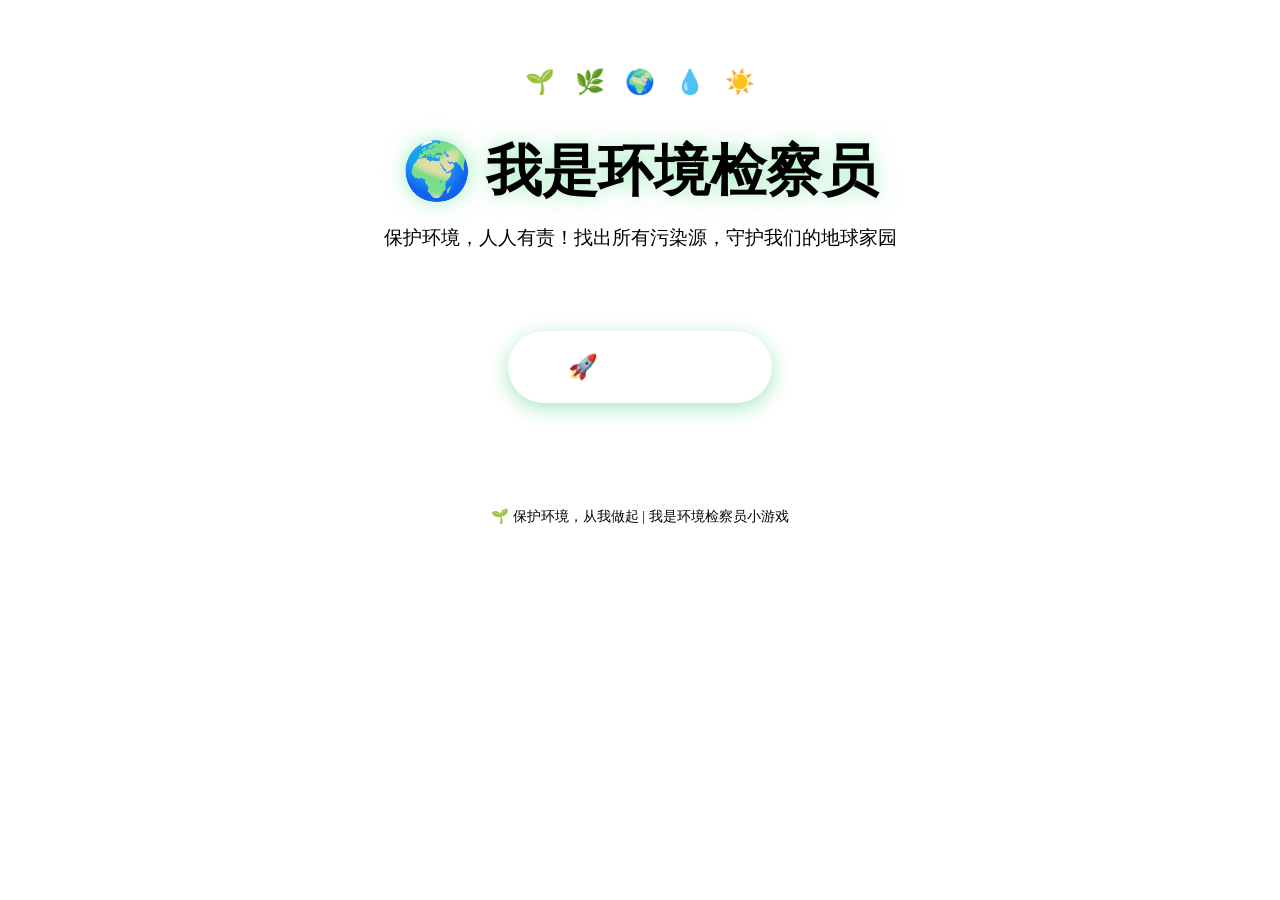
==== index.html @ c5d927b6 "Add files via upload" ====
<!DOCTYPE html>
<html lang="zh-CN">
<head>
    <meta charset="UTF-8">
    <meta name="viewport" content="width=device-width, initial-scale=1.0, maximum-scale=1.0, user-scalable=no">
    <title>我是环境检察员</title>
    <link rel="stylesheet" href="css/common.css">
    <style>
        .game-header {
            text-align: center;
            padding: 60px 20px 40px;
            animation: slideUp 0.8s ease-out;
        }

        .game-title {
            font-size: clamp(2rem, 8vw, 3.5rem);
            color: var(--color-primary);
            text-shadow: 0 0 20px rgba(74, 222, 128, 0.5);
            margin-bottom: 15px;
            animation: glow 2s ease-in-out infinite alternate;
        }

        .game-subtitle {
            font-size: clamp(0.8rem, 3vw, 1.2rem);
            color: var(--color-text-secondary);
            max-width: 600px;
            margin: 0 auto;
        }

        .start-section {
            text-align: center;
            padding: 40px 20px calc(60px + env(safe-area-inset-bottom));
            animation: slideUp 0.8s ease-out 0.2s both;
            margin-bottom: auto;
        }

        .btn-group {
            display: flex;
            flex-direction: column;
            gap: 15px;
            align-items: center;
        }

        #startBtn {
            background: linear-gradient(135deg, var(--color-primary) 0%, var(--color-primary-dark) 100%);
            color: white;
            border: none;
            padding: 20px 60px;
            font-size: clamp(1rem, 4vw, 1.5rem);
            font-weight: bold;
            border-radius: 50px;
            cursor: pointer;
            transition: all 0.3s;
            box-shadow: 0 5px 20px rgba(34, 197, 94, 0.4);
            text-transform: uppercase;
            letter-spacing: 2px;
            display: inline-flex;
            align-items: center;
            gap: 10px;
        }

        #startBtn:hover {
            transform: scale(1.05);
            box-shadow: 0 10px 30px rgba(34, 197, 94, 0.6);
        }

        #startBtn:active {
            transform: scale(0.98);
        }

        #fullscreenBtn {
            background: linear-gradient(135deg, #667eea 0%, #764ba2 100%);
            color: white;
            border: none;
            padding: 12px 30px;
            font-size: 1rem;
            font-weight: bold;
            border-radius: 25px;
            cursor: pointer;
            transition: all 0.3s;
            box-shadow: 0 3px 10px rgba(102, 126, 234, 0.3);
        }

        #fullscreenBtn:hover {
            transform: scale(1.05);
        }

        .game-footer {
            text-align: center;
            padding: 30px;
            color: var(--color-text-muted);
            font-size: 0.9rem;
            animation: slideUp 0.8s ease-out 0.4s both;
        }

        .eco-icons {
            display: flex;
            justify-content: center;
            gap: 20px;
            margin-bottom: 20px;
            font-size: 1.5rem;
        }

        .eco-icons span {
            animation: bounce 1s infinite;
        }

        .eco-icons span:nth-child(1) { animation-delay: 0s; }
        .eco-icons span:nth-child(2) { animation-delay: 0.1s; }
        .eco-icons span:nth-child(3) { animation-delay: 0.2s; }
        .eco-icons span:nth-child(4) { animation-delay: 0.3s; }
        .eco-icons span:nth-child(5) { animation-delay: 0.4s; }

        @keyframes bounce {
            0%, 100% { transform: translateY(0); }
            50% { transform: translateY(-10px); }
        }

        @keyframes slideUp {
            from {
                opacity: 0;
                transform: translateY(30px);
            }
            to {
                opacity: 1;
                transform: translateY(0);
            }
        }

        @keyframes glow {
            from { text-shadow: 0 0 20px rgba(74, 222, 128, 0.5); }
            to { text-shadow: 0 0 40px rgba(74, 222, 128, 0.8); }
        }

        @media (max-width: 768px) {
            .game-header {
                padding: 20px 10px 10px;
            }

            .start-section {
                padding: 15px 10px 60px;
            }

            #startBtn {
                padding: 12px 30px;
                font-size: 1rem;
            }

            #fullscreenBtn {
                padding: 10px 20px;
                font-size: 0.9rem;
            }

            .game-footer {
                padding: 10px;
                font-size: 0.7rem;
            }

            .eco-icons {
                gap: 10px;
                font-size: 1rem;
                margin-bottom: 10px;
            }

            .game-title {
                margin-bottom: 8px;
            }

            .game-subtitle {
                margin-bottom: 10px;
            }
        }

        /* 横屏模式优化 */
        @media (orientation: landscape) and (max-height: 500px) {
            .game-header {
                padding: 10px 20px 5px;
            }

            .game-title {
                font-size: clamp(1.5rem, 6vw, 2rem);
                margin-bottom: 5px;
            }

            .game-subtitle {
                display: none;
            }

            .eco-icons {
                margin-bottom: 5px;
                font-size: 0.9rem;
            }

            .start-section {
                padding: 10px 20px 50px;
            }

            .btn-group {
                gap: 10px;
            }

            #startBtn {
                padding: 8px 25px;
                font-size: 0.9rem;
            }

            #fullscreenBtn {
                padding: 6px 15px;
                font-size: 0.8rem;
            }

            .game-footer {
                padding: 5px;
                font-size: 0.6rem;
            }
        }
    </style>
</head>
<body>
    <div class="container safe-area-content">
        <header class="game-header">
            <div class="eco-icons">
                <span>🌱</span>
                <span>🌿</span>
                <span>🌍</span>
                <span>💧</span>
                <span>☀️</span>
            </div>
            <h1 class="game-title">🌍 我是环境检察员</h1>
            <p class="game-subtitle">保护环境，人人有责！找出所有污染源，守护我们的地球家园</p>
        </header>

        <div class="start-section">
            <div class="btn-group">
                <button id="startBtn">🚀 开始游戏</button>
            </div>
        </div>

        <footer class="game-footer">
            <p>🌱 保护环境，从我做起 | 我是环境检察员小游戏</p>
        </footer>
    </div>

    <script src="js/common.js"></script>
    <script>
        function startGame(e) {
            if (e) {
                e.stopPropagation();
                e.preventDefault();
            }
            window.location.href = 'levels.html';
        }
        
        document.addEventListener('DOMContentLoaded', () => {
            const startBtn = document.getElementById('startBtn');
            startBtn.addEventListener('click', startGame);
            startBtn.addEventListener('touchend', startGame);
        });
    </script>
</body>
</html>
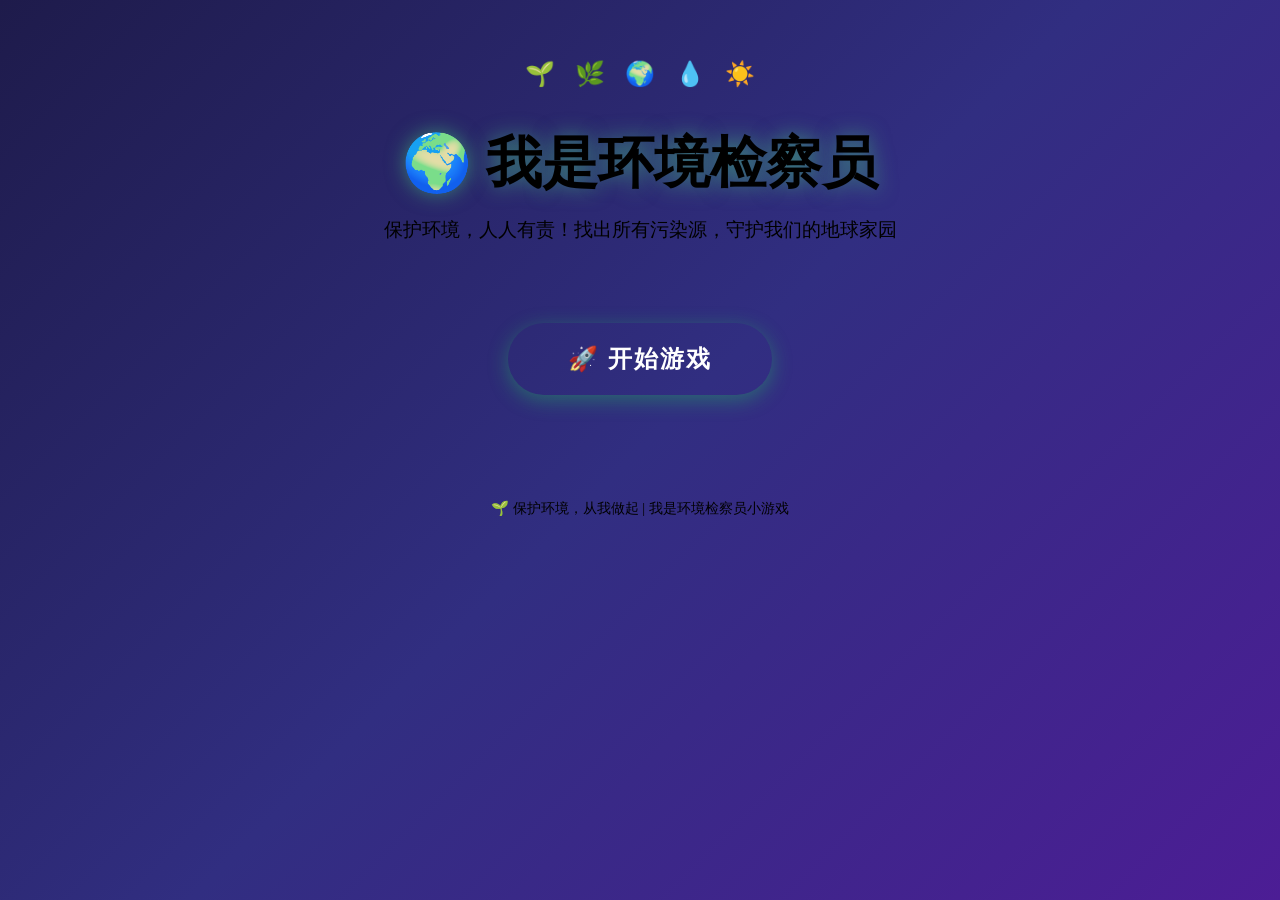
==== commit 76df702d: "Add files via upload" ====
--- a/index.html
+++ b/index.html
@@ -6,6 +6,13 @@
     <title>我是环境检察员</title>
     <link rel="stylesheet" href="css/common.css">
     <style>
+        body {
+            background: linear-gradient(135deg, #1e1b4b 0%, #312e81 50%, #4c1d95 100%) !important;
+            min-height: 100vh;
+            margin: 0;
+            padding: 0;
+        }
+        
         .game-header {
             text-align: center;
             padding: 60px 20px 40px;
